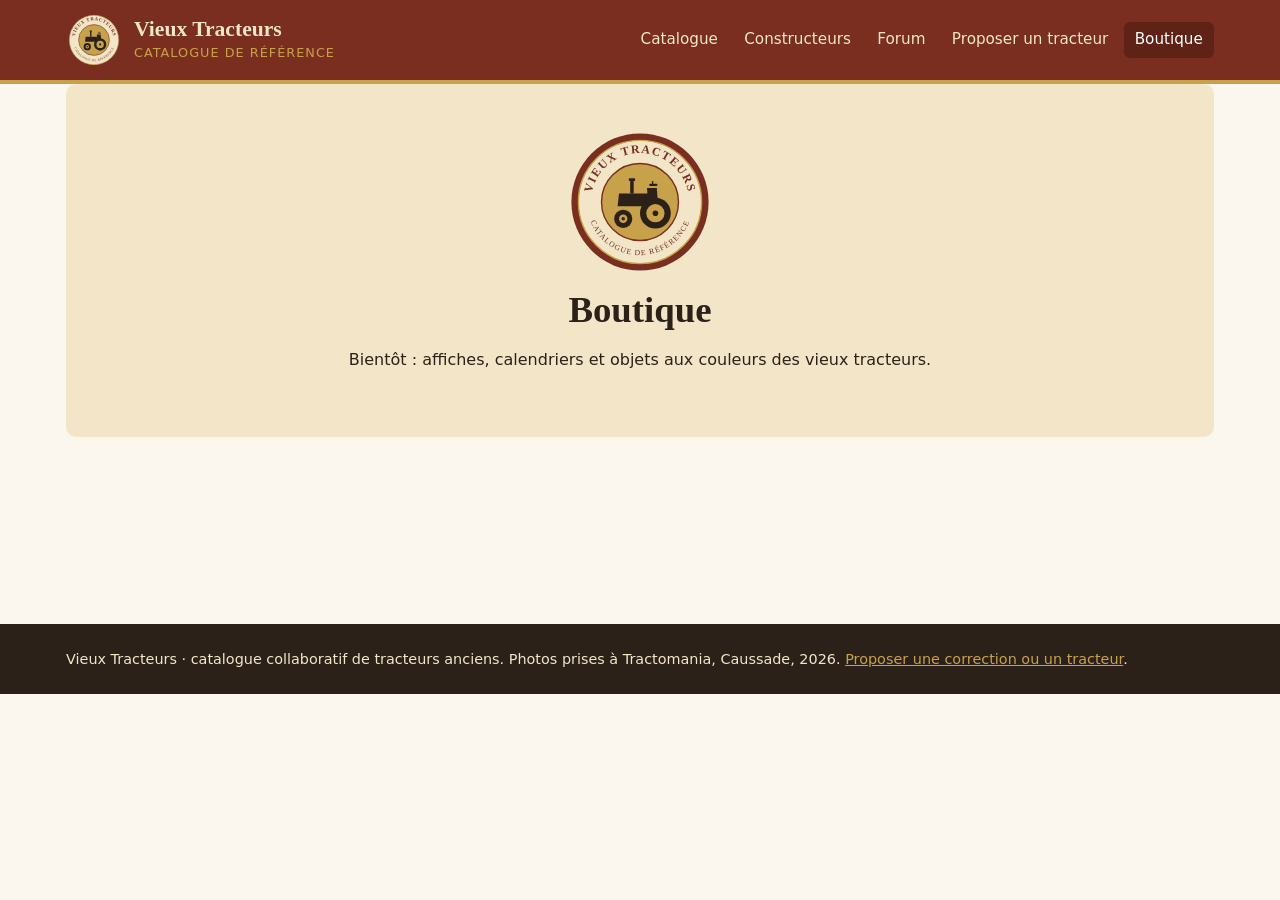
==== boutique.html @ 4cb84318 "Corriger les filtres marque et pays du catalogue Les options prenaient la première lettre du nom (v[" ====
<!doctype html>
<html lang="fr">
<head>
<meta charset="utf-8">
<meta name="viewport" content="width=device-width, initial-scale=1">
<title>Boutique · Vieux Tracteurs</title>
<meta name="description" content="La boutique Vieux Tracteurs arrive bientôt.">
<link rel="icon" href="assets/img/logo.svg" type="image/svg+xml">
<link rel="stylesheet" href="assets/css/style.css?v=2">
</head>
<body>
<header id="entete"></header>
<main class="conteneur">
<div class="boutique">
  <img src="assets/img/logo.svg" alt="" width="140" height="140">
  <h1>Boutique</h1>
  <p>Bientôt : affiches, calendriers et objets aux couleurs des vieux tracteurs.</p>
</div>
</main>
<footer id="pied"></footer>
<script src="assets/js/config.js?v=2"></script>
<script src="assets/js/commun.js?v=2"></script>
</body>
</html>
---- assets/css/style.css ----
:root {
  --rouille: #7a2e1f;
  --rouille-fonce: #5e2216;
  --paille: #f3e6c8;
  --or: #c8a24a;
  --encre: #2b2118;
  --fond: #fbf7ee;
  --gris: #6b5f52;
  --bord: #e2d5b8;
  --rayon: 10px;
}

* { box-sizing: border-box; }

html { -webkit-text-size-adjust: 100%; }

body {
  margin: 0;
  background: var(--fond);
  color: var(--encre);
  font-family: system-ui, -apple-system, "Segoe UI", Roboto, sans-serif;
  line-height: 1.55;
  overflow-x: hidden;
}

h1, h2, h3, .marque-titre { font-family: Georgia, "Times New Roman", serif; line-height: 1.2; }
h1 { font-size: clamp(1.6rem, 4vw, 2.3rem); margin: 0 0 .5rem; }
h2 { font-size: 1.4rem; margin: 2rem 0 .75rem; color: var(--rouille); }
h3 { font-size: 1.1rem; margin: 1.25rem 0 .5rem; }

a { color: var(--rouille); }
a:hover { color: var(--rouille-fonce); }
img { max-width: 100%; height: auto; display: block; }

.conteneur { max-width: 1180px; margin: 0 auto; padding: 0 16px; }

/* En-tête */
.entete { background: var(--rouille); color: var(--paille); border-bottom: 4px solid var(--or); }
.entete .conteneur { display: flex; align-items: center; justify-content: space-between; gap: 1rem; flex-wrap: wrap; padding-top: .75rem; padding-bottom: .75rem; }
.logo { display: flex; align-items: center; gap: .75rem; color: var(--paille); text-decoration: none; }
.logo:hover { color: #fff; }
.logo img { width: 56px; height: 56px; }
.logo .marque-titre { font-size: 1.35rem; font-weight: bold; display: block; }
.logo small { display: block; font-size: .8rem; letter-spacing: .08em; text-transform: uppercase; color: var(--or); }
.nav { display: flex; flex-wrap: wrap; gap: .25rem; }
.nav a { color: var(--paille); text-decoration: none; padding: .4rem .7rem; border-radius: 6px; font-size: .95rem; }
.nav a:hover, .nav a[aria-current="page"] { background: var(--rouille-fonce); color: #fff; }

main { padding: 1.5rem 0 3rem; min-height: 60vh; }

/* Pied */
.pied { background: var(--encre); color: var(--paille); padding: 1.5rem 0; font-size: .9rem; }
.pied a { color: var(--or); }

/* Filtres */
.filtres { background: var(--paille); border: 1px solid var(--bord); border-radius: var(--rayon); padding: 1rem; display: grid; grid-template-columns: repeat(auto-fit, minmax(170px, 1fr)); gap: .75rem; margin-bottom: 1rem; }
.filtres label { display: flex; flex-direction: column; font-size: .85rem; font-weight: 600; gap: .25rem; min-width: 0; }
input, select, textarea { font: inherit; padding: .5rem .6rem; border: 1px solid #c9b791; border-radius: 6px; background: #fff; color: var(--encre); width: 100%; min-width: 0; }
input:focus, select:focus, textarea:focus { outline: 2px solid var(--or); outline-offset: 1px; }
.bouton { display: inline-block; font: inherit; font-weight: 600; background: var(--rouille); color: var(--paille); border: 0; border-radius: 6px; padding: .55rem 1rem; cursor: pointer; text-decoration: none; }
.bouton:hover { background: var(--rouille-fonce); color: #fff; }
.bouton.secondaire { background: transparent; color: var(--rouille); border: 1px solid var(--rouille); }
.bouton.secondaire:hover { background: var(--rouille); color: var(--paille); }
.filtres .actions { display: flex; align-items: flex-end; }

.compteur { color: var(--gris); margin: 0 0 1rem; }

/* Cartes */
.grille { display: grid; grid-template-columns: repeat(auto-fill, minmax(250px, 1fr)); gap: 1.1rem; }
.carte { background: #fff; border: 1px solid var(--bord); border-radius: var(--rayon); overflow: hidden; display: flex; flex-direction: column; text-decoration: none; color: inherit; transition: transform .15s, box-shadow .15s; }
.carte:hover { transform: translateY(-2px); box-shadow: 0 6px 18px rgba(43, 33, 24, .12); color: inherit; }
.carte .vignette { aspect-ratio: 3 / 2; background: var(--paille); position: relative; }
.carte .vignette img { width: 100%; height: 100%; object-fit: cover; }
.carte .corps { padding: .8rem 1rem 1rem; display: flex; flex-direction: column; gap: .35rem; }
.carte .marque { font-size: .8rem; text-transform: uppercase; letter-spacing: .06em; color: var(--rouille); font-weight: 700; }
.carte h3 { margin: 0; font-size: 1.15rem; font-family: Georgia, serif; }
.carte dl { display: grid; grid-template-columns: auto 1fr; gap: .1rem .6rem; margin: .25rem 0 0; font-size: .88rem; }
.carte dt { color: var(--gris); }
.carte dd { margin: 0; }
.badge { display: inline-block; background: var(--or); color: var(--encre); font-size: .75rem; font-weight: 700; padding: .15rem .5rem; border-radius: 999px; }
.carte .badge { position: absolute; top: .5rem; left: .5rem; }

.vide { text-align: center; padding: 2rem; background: var(--paille); border-radius: var(--rayon); }

/* Fiche */
.fil { font-size: .9rem; margin-bottom: 1rem; }
.fiche-entete { display: flex; flex-wrap: wrap; align-items: baseline; gap: .5rem 1rem; }
.surnom { font-style: italic; color: var(--gris); }
.encart { background: #fff4d6; border: 1px solid var(--or); border-left: 6px solid var(--or); border-radius: var(--rayon); padding: .8rem 1rem; margin: 1rem 0; }
.galerie .principale { border-radius: var(--rayon); overflow: hidden; background: var(--paille); }
.galerie .principale img { width: 100%; max-height: 560px; object-fit: contain; background: #e9dfc8; }
.galerie .miniatures { display: flex; gap: .5rem; flex-wrap: wrap; margin-top: .5rem; }
.galerie .miniatures button { padding: 0; border: 2px solid transparent; border-radius: 6px; overflow: hidden; cursor: pointer; background: none; width: 96px; }
.galerie .miniatures button[aria-current="true"] { border-color: var(--rouille); }
.galerie .miniatures img { width: 96px; height: 64px; object-fit: cover; }
.fiche-grille { display: grid; grid-template-columns: minmax(0, 3fr) minmax(0, 2fr); gap: 2rem; margin-top: 1.5rem; }
.caracs { width: 100%; border-collapse: collapse; background: #fff; border: 1px solid var(--bord); border-radius: var(--rayon); overflow: hidden; }
.caracs th, .caracs td { text-align: left; padding: .5rem .75rem; border-bottom: 1px solid var(--bord); vertical-align: top; }
.caracs th { width: 42%; background: var(--paille); font-weight: 600; }
.caracs tr:last-child th, .caracs tr:last-child td { border-bottom: 0; }
.a-completer { color: var(--gris); font-style: italic; }
.qualites-defauts { display: grid; grid-template-columns: 1fr 1fr; gap: 1rem; }
.qualites-defauts ul { padding-left: 1.2rem; margin: .25rem 0; }

/* Constructeurs */
.constructeur { background: #fff; border: 1px solid var(--bord); border-radius: var(--rayon); padding: 1rem 1.25rem; margin-bottom: 1rem; scroll-margin-top: 1rem; }
.constructeur h2 { margin-top: 0; }
.meta { color: var(--gris); font-size: .9rem; margin: -.4rem 0 .6rem; }
.liens-modeles { display: flex; flex-wrap: wrap; gap: .4rem; padding: 0; list-style: none; }
.liens-modeles a { display: inline-block; background: var(--paille); padding: .2rem .6rem; border-radius: 999px; text-decoration: none; font-size: .9rem; }
.sommaire { display: flex; flex-wrap: wrap; gap: .4rem; margin-bottom: 1.5rem; }
.sommaire a { font-size: .9rem; }

/* Formulaire */
.formulaire { display: grid; grid-template-columns: 1fr 1fr; gap: 1rem; background: #fff; border: 1px solid var(--bord); border-radius: var(--rayon); padding: 1.25rem; }
.formulaire label { display: flex; flex-direction: column; gap: .3rem; font-weight: 600; font-size: .92rem; min-width: 0; }
.formulaire .large { grid-column: 1 / -1; }
.aide { color: var(--gris); font-size: .9rem; }

.commentaires { margin-top: 2.5rem; }
.boutique { text-align: center; padding: 3rem 1rem; background: var(--paille); border-radius: var(--rayon); }
.boutique img { width: 140px; margin: 0 auto 1rem; }

@media (max-width: 760px) {
  .fiche-grille, .qualites-defauts, .formulaire { grid-template-columns: 1fr; }
  .entete .conteneur { justify-content: center; }
  .nav { justify-content: center; }
  .logo img { width: 48px; height: 48px; }
}

.sources ul { padding-left: 1.2rem; font-size: .9rem; }
.sources li { overflow-wrap: anywhere; margin-bottom: .2rem; }
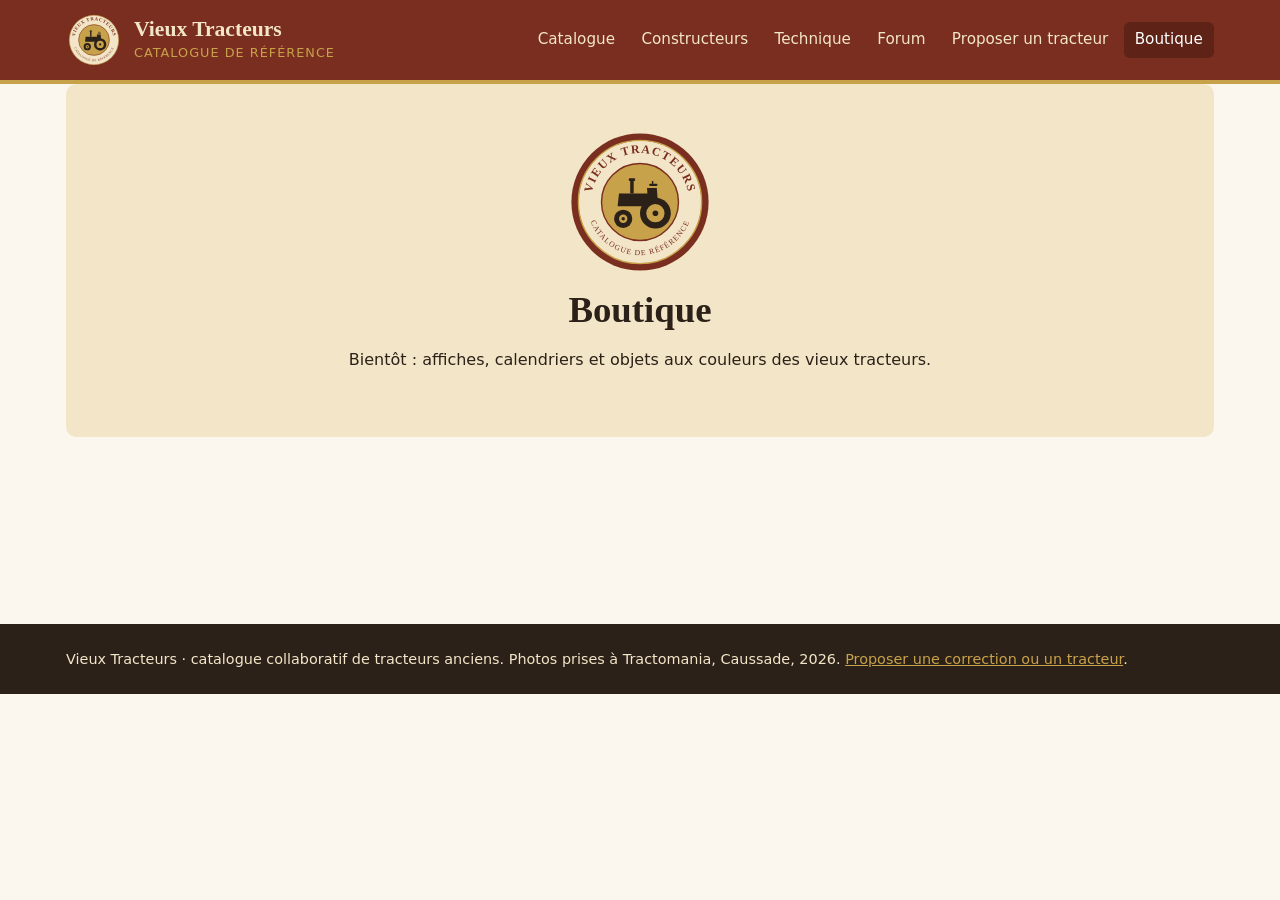
==== commit 148c4db6: "Ajouter les pages Technique et les anecdotes « Le saviez-vous ? » - technique-moteur.html : diesel, " ====
--- a/boutique.html
+++ b/boutique.html
@@ -6,7 +6,7 @@
 <title>Boutique · Vieux Tracteurs</title>
 <meta name="description" content="La boutique Vieux Tracteurs arrive bientôt.">
 <link rel="icon" href="assets/img/logo.svg" type="image/svg+xml">
-<link rel="stylesheet" href="assets/css/style.css?v=2">
+<link rel="stylesheet" href="assets/css/style.css?v=4">
 </head>
 <body>
 <header id="entete"></header>
@@ -18,7 +18,7 @@
 </div>
 </main>
 <footer id="pied"></footer>
-<script src="assets/js/config.js?v=2"></script>
-<script src="assets/js/commun.js?v=2"></script>
+<script src="assets/js/config.js?v=4"></script>
+<script src="assets/js/commun.js?v=4"></script>
 </body>
 </html>
--- a/assets/css/style.css
+++ b/assets/css/style.css
@@ -130,3 +130,26 @@
 
 .sources ul { padding-left: 1.2rem; font-size: .9rem; }
 .sources li { overflow-wrap: anywhere; margin-bottom: .2rem; }
+
+.saviez { background: var(--paille); border-left: 6px solid var(--rouille); border-radius: var(--rayon); padding: .9rem 1.1rem; margin: 1rem 0 0; }
+.saviez h3 { margin: 0 0 .4rem; color: var(--rouille); font-family: Georgia, serif; }
+.saviez p { margin: .4rem 0 0; }
+
+/* Pages techniques */
+.technique { max-width: 820px; }
+.technique h2 { scroll-margin-top: 1rem; }
+.technique .chapo { font-size: 1.08rem; }
+.sous-nav { display: flex; flex-wrap: wrap; gap: .5rem; margin: 1rem 0 1.5rem; }
+.sous-nav a { background: var(--paille); border: 1px solid var(--bord); border-radius: 999px; padding: .3rem .8rem; text-decoration: none; font-size: .92rem; }
+.sous-nav a[aria-current="page"] { background: var(--rouille); color: var(--paille); border-color: var(--rouille); }
+.schema { margin: 1.25rem 0; background: #fff; border: 1px solid var(--bord); border-radius: var(--rayon); padding: .75rem; }
+.schema svg { width: 100%; height: auto; display: block; }
+.schema figcaption { font-size: .9rem; color: var(--gris); margin-top: .5rem; }
+.schema text { font-family: system-ui, sans-serif; }
+.encadre { background: var(--paille); border-left: 6px solid var(--or); border-radius: var(--rayon); padding: .8rem 1.1rem; margin: 1rem 0; }
+.encadre p:first-child { margin-top: 0; }
+.encadre p:last-child { margin-bottom: 0; }
+.chronologie { list-style: none; padding: 0; border-left: 3px solid var(--or); margin: 1rem 0 1rem .4rem; }
+.chronologie li { padding: 0 0 .8rem 1rem; position: relative; }
+.chronologie li::before { content: ""; position: absolute; left: -.5rem; top: .45rem; width: .7rem; height: .7rem; border-radius: 50%; background: var(--rouille); }
+.chronologie strong { color: var(--rouille); }
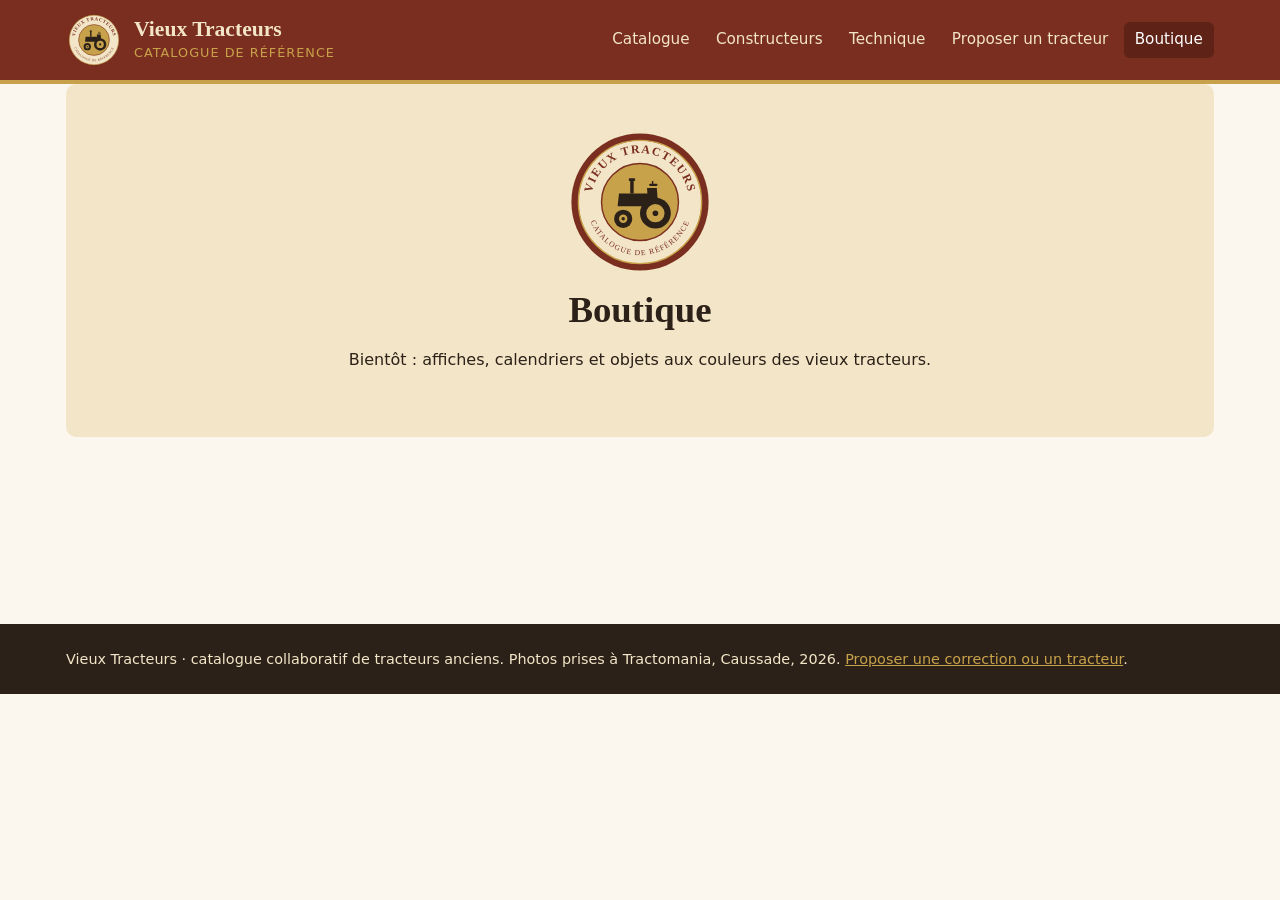
==== commit 8e33fd81: "Retirer les commentaires et le forum : site 100 % statique Supprime Giscus des fiches, la page forum" ====
--- a/boutique.html
+++ b/boutique.html
@@ -6,7 +6,7 @@
 <title>Boutique · Vieux Tracteurs</title>
 <meta name="description" content="La boutique Vieux Tracteurs arrive bientôt.">
 <link rel="icon" href="assets/img/logo.svg" type="image/svg+xml">
-<link rel="stylesheet" href="assets/css/style.css?v=4">
+<link rel="stylesheet" href="assets/css/style.css?v=6">
 </head>
 <body>
 <header id="entete"></header>
@@ -18,7 +18,7 @@
 </div>
 </main>
 <footer id="pied"></footer>
-<script src="assets/js/config.js?v=4"></script>
-<script src="assets/js/commun.js?v=4"></script>
+<script src="assets/js/config.js?v=6"></script>
+<script src="assets/js/commun.js?v=6"></script>
 </body>
 </html>
--- a/assets/css/style.css
+++ b/assets/css/style.css
@@ -117,7 +117,6 @@
 .formulaire .large { grid-column: 1 / -1; }
 .aide { color: var(--gris); font-size: .9rem; }
 
-.commentaires { margin-top: 2.5rem; }
 .boutique { text-align: center; padding: 3rem 1rem; background: var(--paille); border-radius: var(--rayon); }
 .boutique img { width: 140px; margin: 0 auto 1rem; }
 
@@ -153,3 +152,6 @@
 .chronologie li { padding: 0 0 .8rem 1rem; position: relative; }
 .chronologie li::before { content: ""; position: absolute; left: -.5rem; top: .45rem; width: .7rem; height: .7rem; border-radius: 50%; background: var(--rouille); }
 .chronologie strong { color: var(--rouille); }
+
+.credit { font-size: .8rem; color: var(--gris); margin: .35rem 0 0; }
+.credit:empty { display: none; }
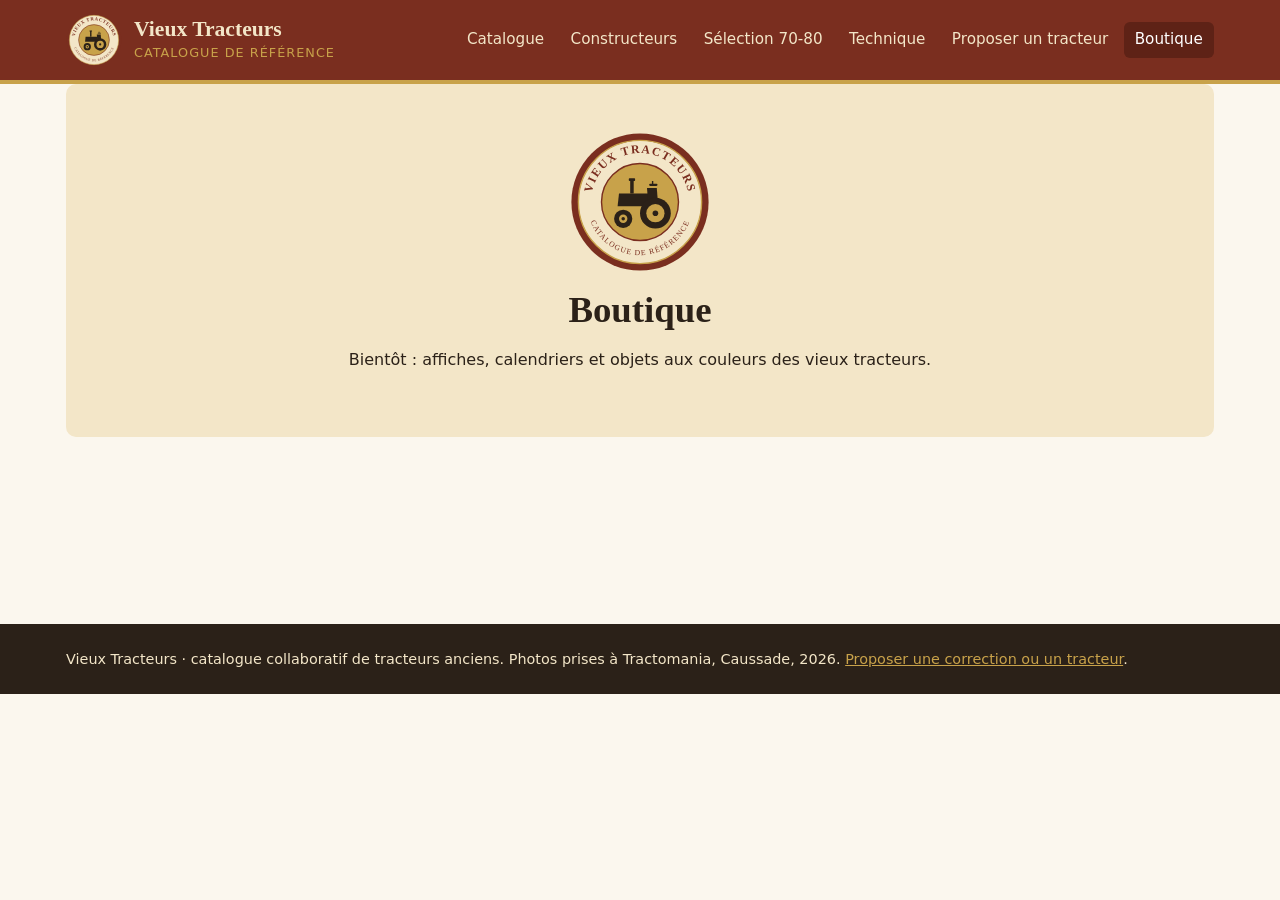
==== commit 33376ee1: "Ajouter la sélection des dix tracteurs emblématiques des années 70-80 Page selection-70-80.html (lié" ====
--- a/boutique.html
+++ b/boutique.html
@@ -6,7 +6,7 @@
 <title>Boutique · Vieux Tracteurs</title>
 <meta name="description" content="La boutique Vieux Tracteurs arrive bientôt.">
 <link rel="icon" href="assets/img/logo.svg" type="image/svg+xml">
-<link rel="stylesheet" href="assets/css/style.css?v=6">
+<link rel="stylesheet" href="assets/css/style.css?v=8">
 </head>
 <body>
 <header id="entete"></header>
@@ -18,7 +18,7 @@
 </div>
 </main>
 <footer id="pied"></footer>
-<script src="assets/js/config.js?v=6"></script>
-<script src="assets/js/commun.js?v=6"></script>
+<script src="assets/js/config.js?v=8"></script>
+<script src="assets/js/commun.js?v=8"></script>
 </body>
 </html>
--- a/assets/css/style.css
+++ b/assets/css/style.css
@@ -155,3 +155,12 @@
 
 .credit { font-size: .8rem; color: var(--gris); margin: .35rem 0 0; }
 .credit:empty { display: none; }
+
+/* Sélection */
+.selection { list-style: none; padding: 0; display: grid; grid-template-columns: repeat(auto-fill, minmax(280px, 1fr)); gap: 1.1rem; counter-reset: rang; }
+.selection li { counter-increment: rang; position: relative; }
+.selection li::before { content: counter(rang); position: absolute; z-index: 1; top: .5rem; left: .5rem; background: var(--rouille); color: var(--paille); font-family: Georgia, serif; font-weight: bold; width: 2rem; height: 2rem; border-radius: 50%; display: grid; place-items: center; }
+.selection-carte { height: 100%; }
+.selection-carte p { margin: 0; font-size: .92rem; }
+.selection-carte .meta { margin: 0; }
+.vignette:empty::after { content: "Pas de photo libre"; display: grid; place-items: center; height: 100%; color: var(--gris); font-size: .9rem; }
